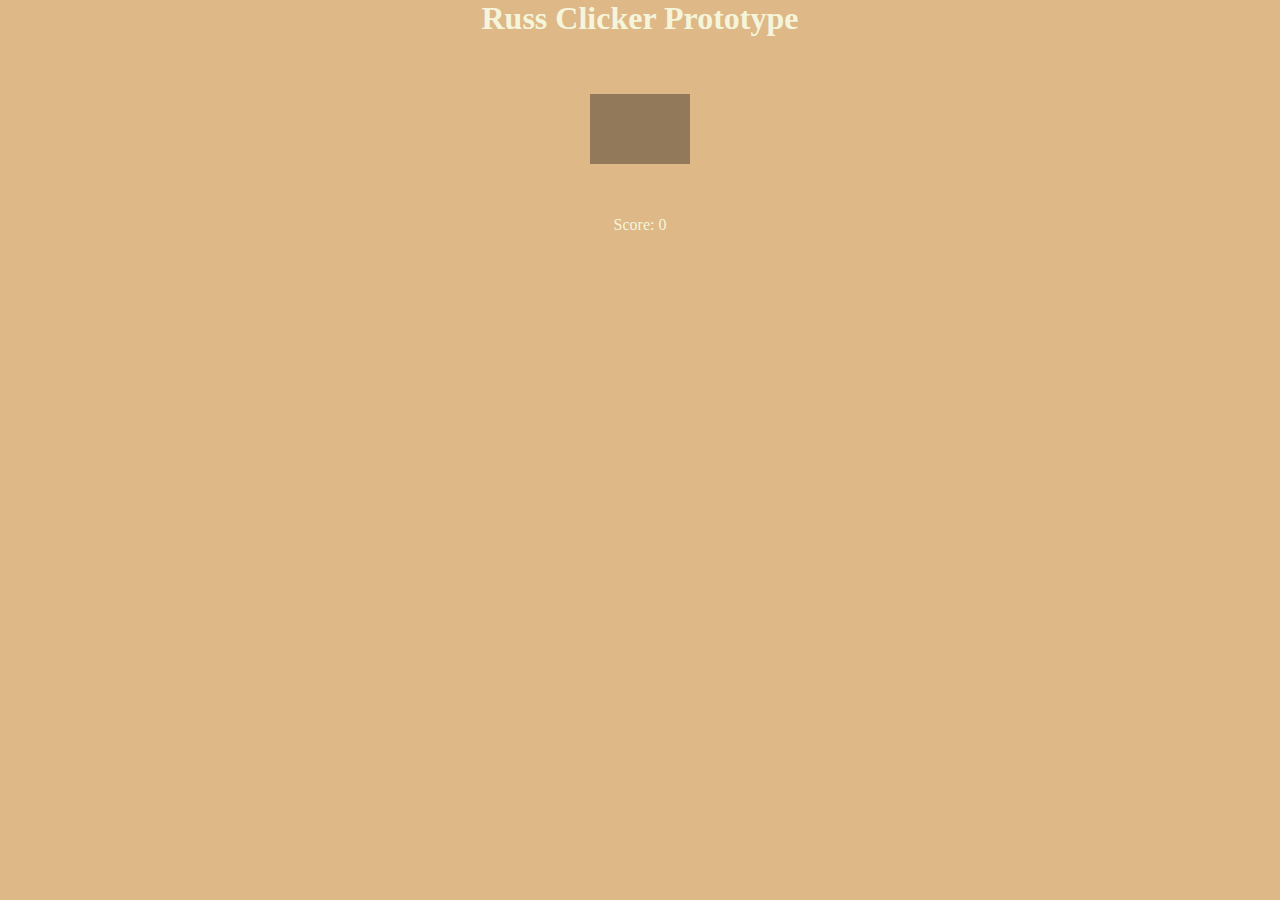
==== russ_clicker/frontend/public_html/index.html @ 92a5c498 "First commit" ====
<!DOCTYPE <!DOCTYPE html>

<html>

<head>
    <meta charset="utf-8">
    <title>Russ Clicker</title>
    <link rel="stylesheet" href="./index.css">
</head>

<body>

    <h1>Russ Clicker Prototype</h1>

    <br><br>

    <div id="russButton" onclick="updateScore()"></div>

    <br><br>

    <p id="playerScore">Score: 0</p>

    <script src="./index.js"></script>
</body>

</html>
---- russ_clicker/frontend/public_html/index.css ----
body {
    box-sizing: border-box;
    text-align: center;
    margin: 0px;
    padding: 0px;
    background-color: burlywood;
    color: beige;
}

#russButton {
    background-color: rgb(145, 121, 89);
    width: 100px;
    height: 70px;
    margin: auto;
    vertical-align: middle;
}

#russButton:hover {
    background-color: rgb(118, 98, 72);
}
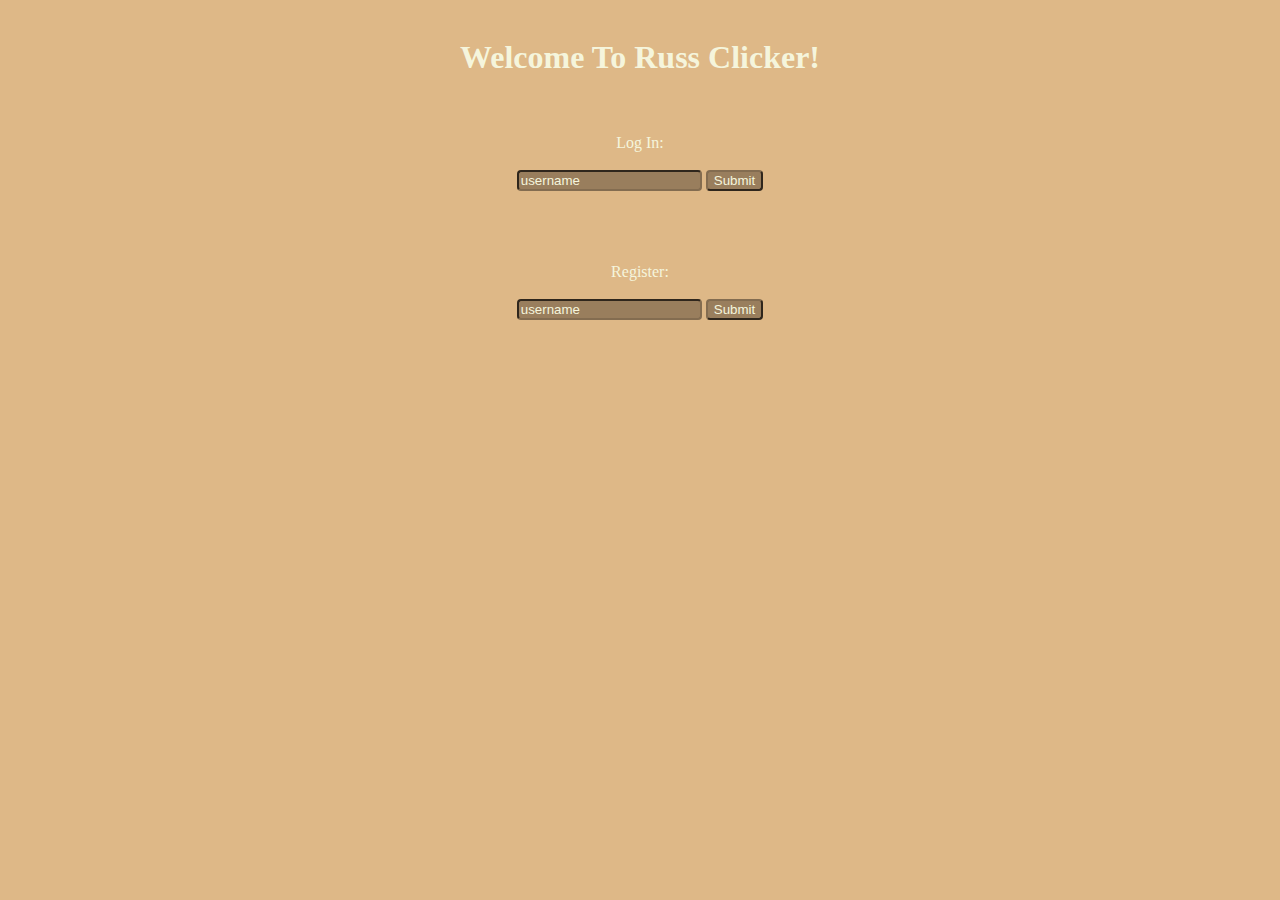
==== commit a5f78fbd: "Created login page with code that will easily be modified to work with a database" ====
--- a/russ_clicker/frontend/public_html/index.html
+++ b/russ_clicker/frontend/public_html/index.html
@@ -5,22 +5,27 @@
 <head>
     <meta charset="utf-8">
     <title>Russ Clicker</title>
-    <link rel="stylesheet" href="./index.css">
+    <link rel="stylesheet" href="index.css">
 </head>
 
 <body>
 
-    <h1>Russ Clicker Prototype</h1>
+    <br>
+    <h1>Welcome To Russ Clicker!</h1>
+    <br><br>
+    <label for="loginTxt">Log In:</label>
+    <br><br>
+    <input type="text" id="loginTxt" value="username">
+    <button onclick="handleLogin()">Submit</button>
+    <br><br><br><br><br>
+    <label for="registerTxt">Register:</label>
+    <br><br>
+    <input type="text" id="registerTxt" value="username">
+    <button>Submit</button>
+    <br><br><br>
+    <h2 id="errorHeader"></h2>
 
-    <br><br>
-
-    <div id="russButton" onclick="updateScore()"></div>
-
-    <br><br>
-
-    <p id="playerScore">Score: 0</p>
-
-    <script src="./index.js"></script>
+    <script src="index.js" async defer></script>
 </body>
 
 </html>--- a/russ_clicker/frontend/public_html/index.css
+++ b/russ_clicker/frontend/public_html/index.css
@@ -5,16 +5,25 @@
     padding: 0px;
     background-color: burlywood;
     color: beige;
+    /* without this, pixel art is blurry, found this solution on Stack Overflow. */
+    image-rendering: pixelated;
 }
 
-#russButton {
-    background-color: rgb(145, 121, 89);
-    width: 100px;
-    height: 70px;
-    margin: auto;
-    vertical-align: middle;
+input {
+    color: beige;
+    background-color: rgb(153, 126, 93);
+    border-color: rgb(131, 108, 80);
+    border-radius: 4px;
 }
 
-#russButton:hover {
-    background-color: rgb(118, 98, 72);
+input:focus {
+    /* Removes weird blue glow from text when inputting */
+    outline: none;
+}
+
+button {
+    color: beige;
+    background-color: rgb(153, 126, 93);
+    border-color: rgb(131, 108, 80);
+    border-radius: 4px;
 }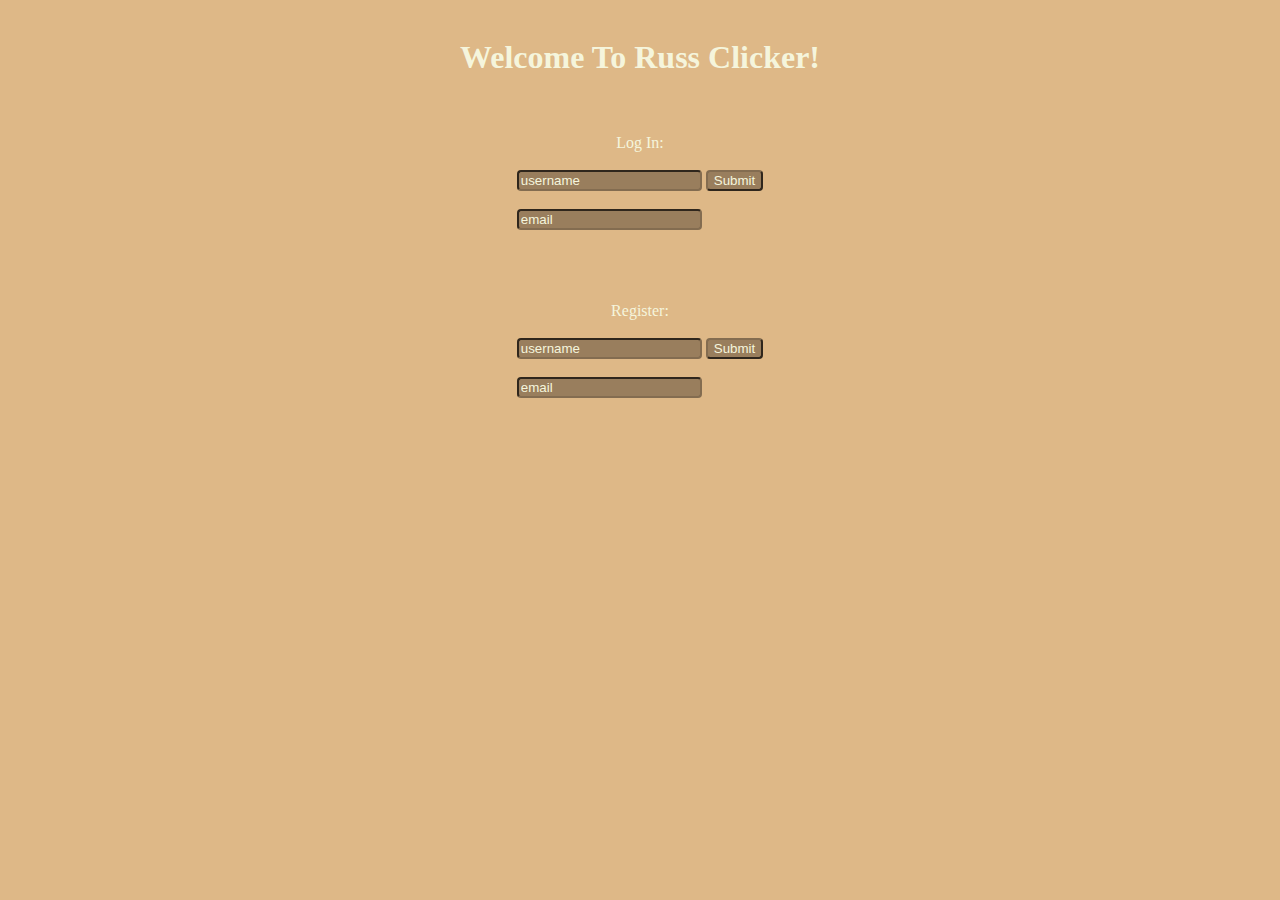
==== commit ccb90a54: "Implemented basic email + username matching for registration / login" ====
--- a/russ_clicker/frontend/public_html/index.html
+++ b/russ_clicker/frontend/public_html/index.html
@@ -13,15 +13,21 @@
     <br>
     <h1>Welcome To Russ Clicker!</h1>
     <br><br>
-    <label for="loginTxt">Log In:</label>
+    <label for="loginEmailTxt">Log In:</label>
     <br><br>
-    <input type="text" id="loginTxt" value="username">
-    <button onclick="handleLogin()">Submit</button>
+    <input type="text" id="loginTxt" placeholder="username">
+    <input type="button" value="Submit" onclick="checkUsername()">
+    <br><br>
+    <input type="email" id="loginEmailTxt" placeholder="email" required>
+    <button class="invisButton">Submit</button>
     <br><br><br><br><br>
-    <label for="registerTxt">Register:</label>
+    <label for="registerEmailTxt">Register:</label>
     <br><br>
-    <input type="text" id="registerTxt" value="username">
-    <button>Submit</button>
+    <input type="text" id="registerTxt" placeholder="username">
+    <input type="button" value="Submit" onclick="checkUsernameRegistration()">
+    <br><br>
+    <input type="email" id="registerEmailTxt" name="registerEmailTxt" placeholder="email" required>
+    <button class="invisButton">Submit</button>
     <br><br><br>
     <h2 id="errorHeader"></h2>
 
--- a/russ_clicker/frontend/public_html/index.css
+++ b/russ_clicker/frontend/public_html/index.css
@@ -7,6 +7,10 @@
     color: beige;
     /* without this, pixel art is blurry, found this solution on Stack Overflow. */
     image-rendering: pixelated;
+}
+
+::placeholder {
+    color: beige;
 }
 
 input {
@@ -26,4 +30,8 @@
     background-color: rgb(153, 126, 93);
     border-color: rgb(131, 108, 80);
     border-radius: 4px;
+}
+
+.invisButton {
+    visibility: hidden;
 }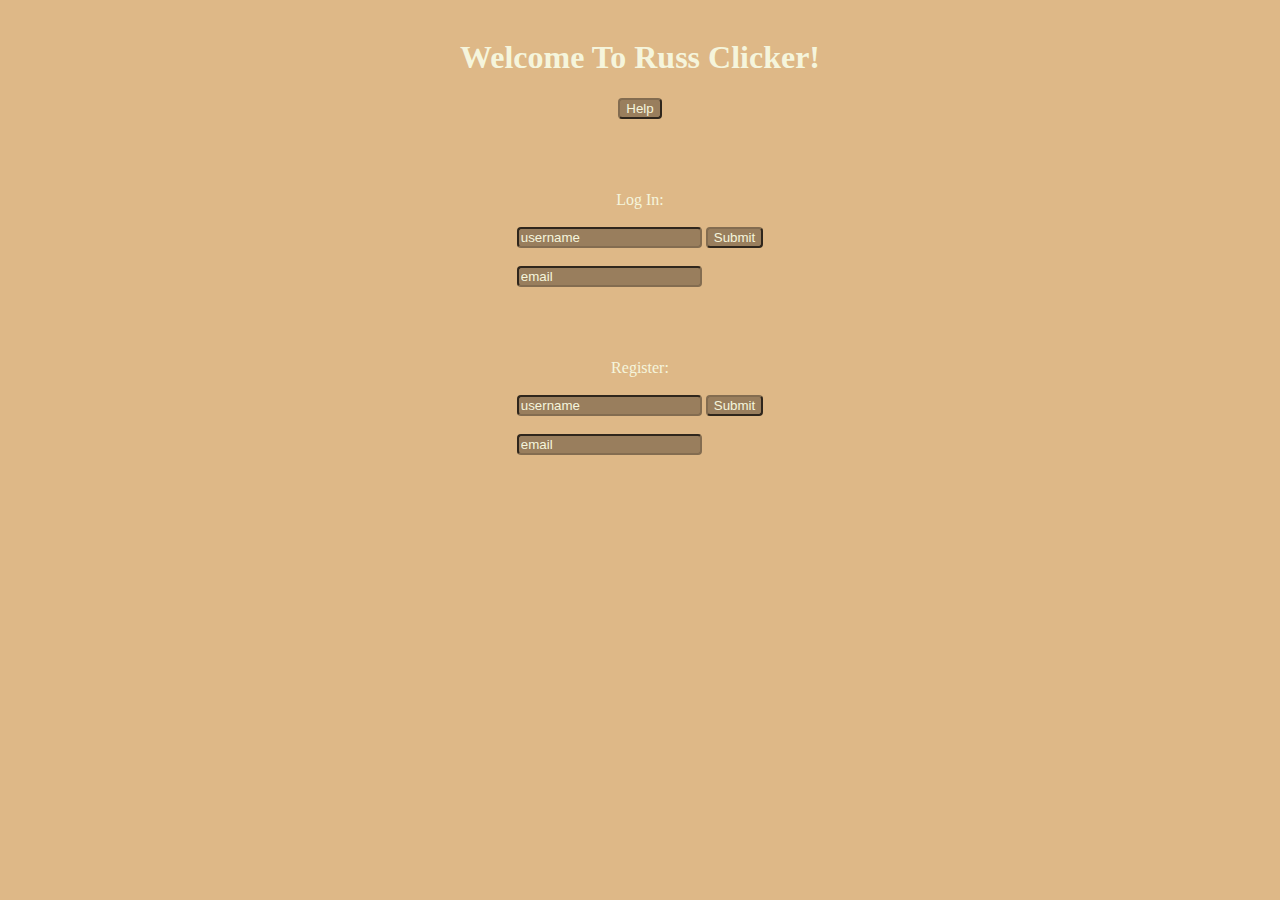
==== commit f346a9a8: "Fixed leaderboard bug, implemented help page functionality" ====
--- a/russ_clicker/frontend/public_html/index.html
+++ b/russ_clicker/frontend/public_html/index.html
@@ -12,7 +12,8 @@
 
     <br>
     <h1>Welcome To Russ Clicker!</h1>
-    <br><br>
+    <button id="helpButton" onclick="help()">Help</button>
+    <br><br><br><br><br>
     <label for="loginEmailTxt">Log In:</label>
     <br><br>
     <input type="text" id="loginTxt" placeholder="username">
